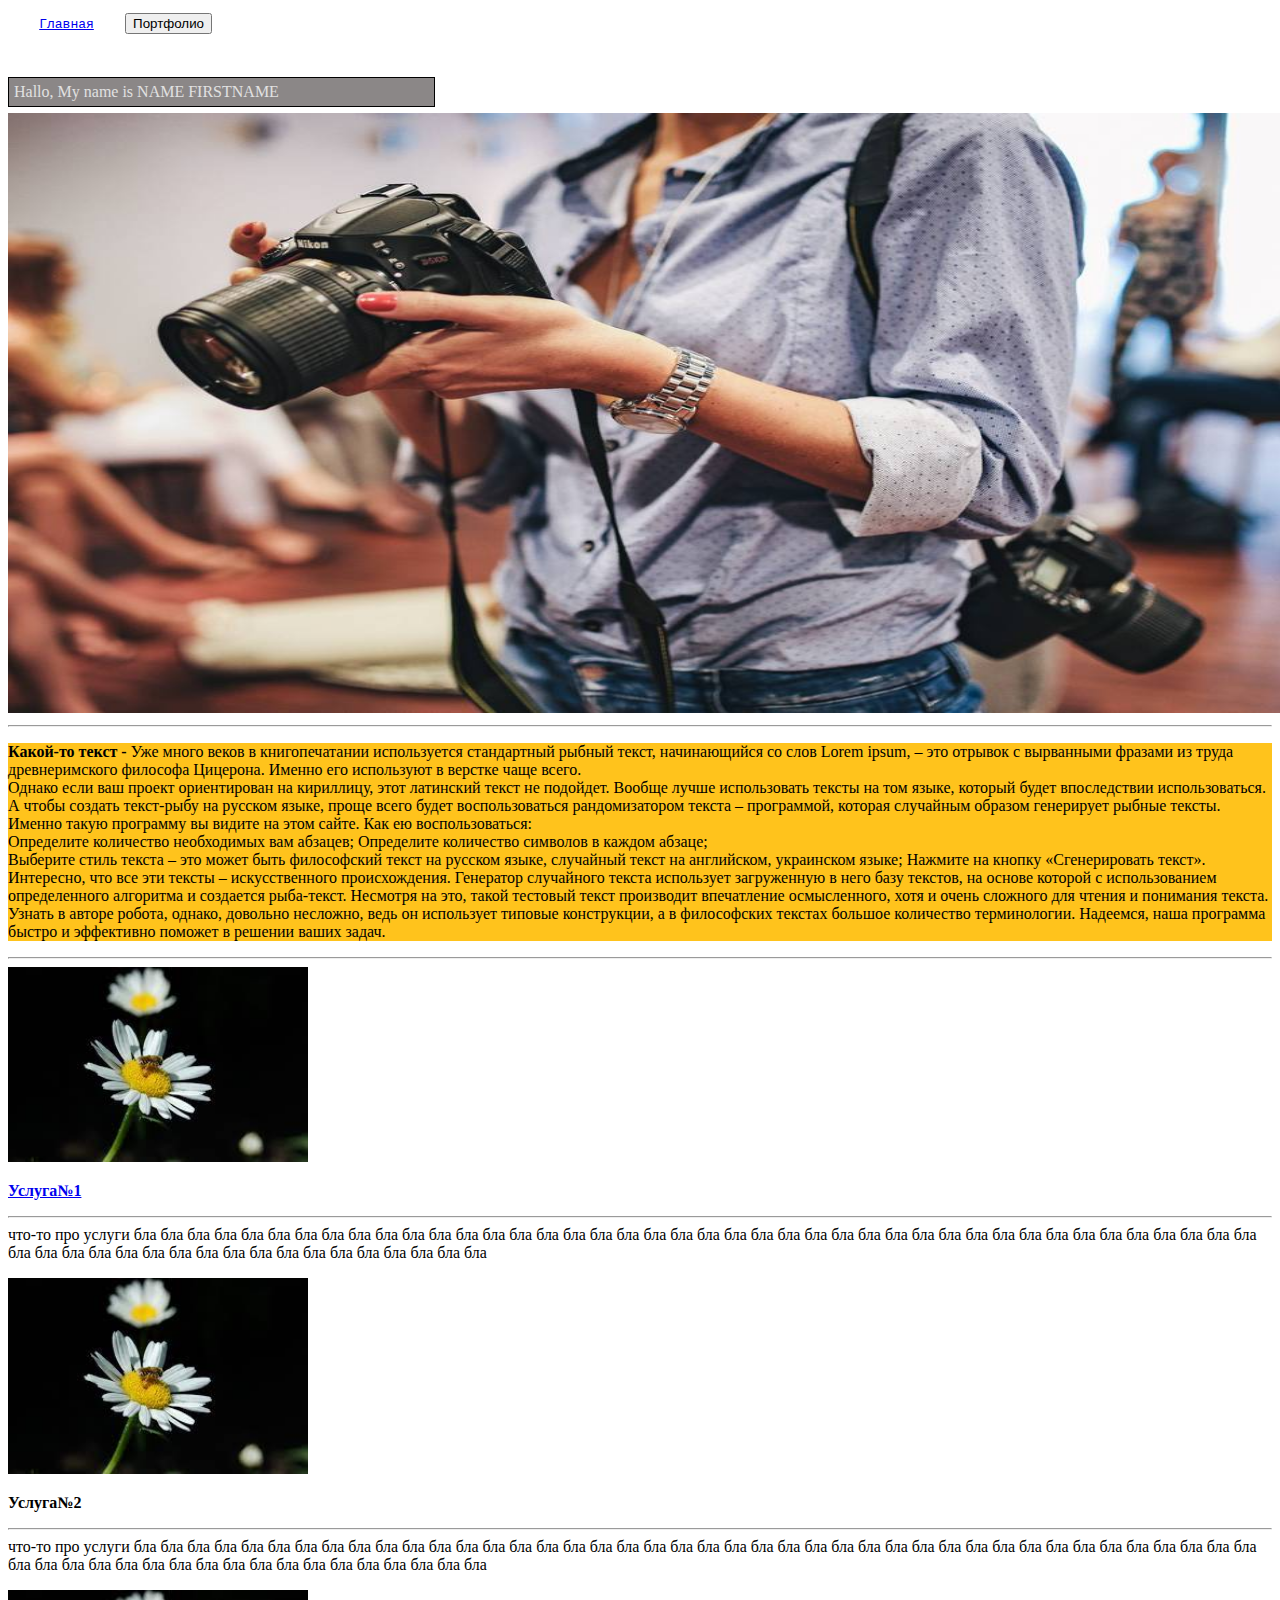
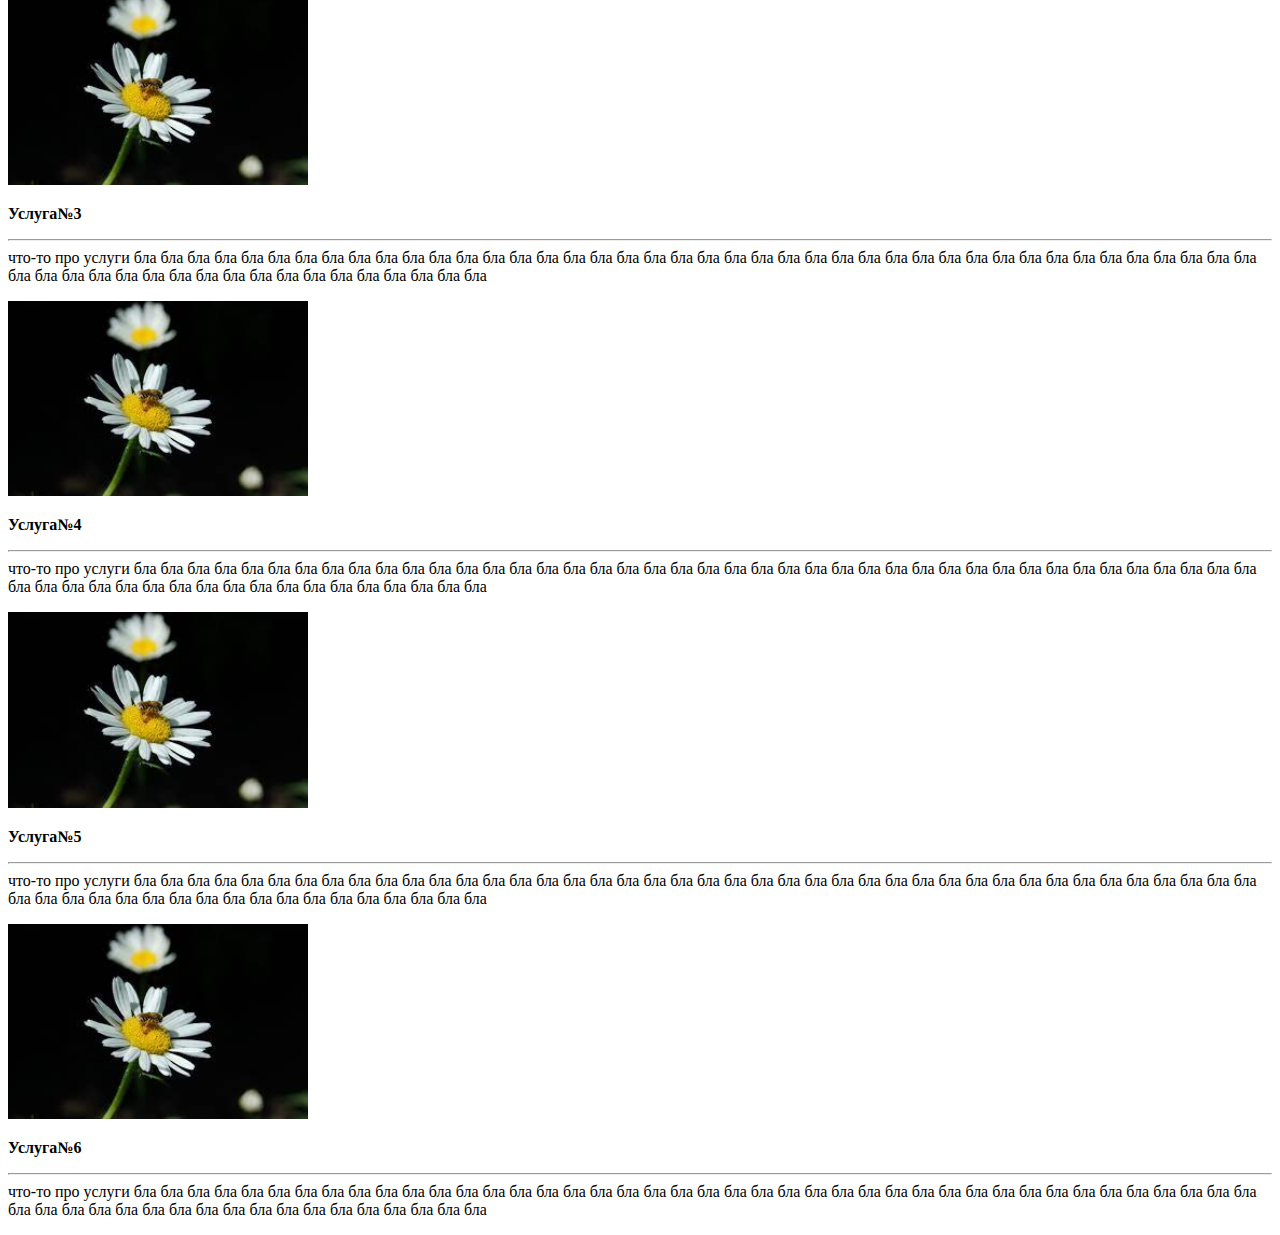
==== WebPhotographer.html @ f6f8e262 "WEB" ====
<!DOCTYPE html>
<html>
<head>
  
  <meta charset="utf-8">
  <meta name="viewport" content="width=device-width, initial-scale=1">
  <link href="https://cdn.jsdelivr.net/npm/bootstrap@5.0.1/dist/css/bootstrap.min.css" rel="stylesheet" integrity="sha384-+0n0xVW2eSR5OomGNYDnhzAbDsOXxcvSN1TPprVMTNDbiYZCxYbOOl7+AMvyTG2x" crossorigin="anonymous">

  <title>My first page</title>

  <style type="text/css">
    .textonimg{
        width: 400px; 
    background: rgb(139, 135, 135);
    padding: 5px;
    padding-right: 20px; 
    border: solid 1px rgb(0, 0, 0); 
    float: left;

    }
    .t1{
        background-color: rgba(255, 188, 2, 0.897);
    }
    </style>
  </head>
  <body>
    <script src="https://cdn.jsdelivr.net/npm/bootstrap@5.0.1/dist/js/bootstrap.bundle.min.js" integrity="sha384-gtEjrD/SeCtmISkJkNUaaKMoLD0//ElJ19smozuHV6z3Iehds+3Ulb9Bn9Plx0x4" crossorigin="anonymous"></script>

<pre>
    <a href="WebPhotographer.html"<button type="button" class="btn btn-success">Главная</button></a>    <a href="Port.html"><button type="button" class="btn btn-success">Портфолио</button></a>
    
     </pre>
  <div class="textonimg" style="color:rgb(225, 225, 225) ">Hallo, My name is NAME FIRSTNAME </div>
  <br>
  <br>
  <img src="img/Photographer.jpg" alt="Photographer" width="1350" height="600">
<hr>
  <div class="t1"><p style="color:rgb(0, 0, 0)"> <strong>Какой-то текст - </strong> Уже много веков в книгопечатании используется стандартный рыбный текст, начинающийся со слов Lorem ipsum, – это отрывок с вырванными фразами из труда древнеримского философа Цицерона. Именно его используют в верстке чаще всего. <br>
    Однако если ваш проект ориентирован на кириллицу, этот латинский текст не подойдет. Вообще лучше использовать тексты на том языке, который будет впоследствии использоваться.

    А чтобы создать текст-рыбу на русском языке, проще всего будет воспользоваться рандомизатором текста – программой, которая случайным образом генерирует рыбные тексты. Именно такую программу вы видите на этом сайте. Как ею воспользоваться:
    <br>
    Определите количество необходимых вам абзацев;
    Определите количество символов в каждом абзаце;
    <br>Выберите стиль текста – это может быть философский текст на русском языке, случайный текст на английском, украинском языке;
    Нажмите на кнопку «Сгенерировать текст».
    Интересно, что все эти тексты – искусственного происхождения. Генератор случайного текста использует загруженную в него базу текстов, на основе которой с использованием определенного алгоритма и создается рыба-текст. Несмотря на это, такой тестовый текст производит впечатление осмысленного, хотя и очень сложного для чтения и понимания текста. Узнать в авторе робота, однако, довольно несложно, ведь он использует типовые конструкции, а в философских текстах большое количество терминологии. Надеемся, наша программа быстро и эффективно поможет в решении ваших задач. </p>
</div>
<hr>

<div class="container">   
  <div class="row">
    <div class="col">
      <img src="img/Услуги.jfif" alt="hellper" width="300" >
      <p><a href="Услуга1.html" ><strong>Услуга№1</strong> </a>
<hr>
что-то про услуги бла бла бла бла бла бла бла бла бла бла бла бла бла бла бла бла бла бла бла бла бла бла бла бла бла бла бла бла бла бла бла бла бла бла бла бла бла бла бла бла бла бла бла бла бла бла бла бла бла бла бла бла бла бла бла бла бла бла бла бла
      </p>
    </div>
    <div class="col">
      <img src="img/Услуги.jfif" alt="hellper"  width="300"  >
      <p><strong>Услуга№2</strong>
        <hr>
        что-то про услуги бла бла бла бла бла бла бла бла бла бла бла бла бла бла бла бла бла бла бла бла бла бла бла бла бла бла бла бла бла бла бла бла бла бла бла бла бла бла бла бла бла бла бла бла бла бла бла бла бла бла бла бла бла бла бла бла бла бла бла бла
              </p>
    </div>
    <div class="col">
      <img src="img/Услуги.jfif" alt="hellper"  width="300"  >
      <p><strong>Услуга№3</strong>
        <hr>
        что-то про услуги бла бла бла бла бла бла бла бла бла бла бла бла бла бла бла бла бла бла бла бла бла бла бла бла бла бла бла бла бла бла бла бла бла бла бла бла бла бла бла бла бла бла бла бла бла бла бла бла бла бла бла бла бла бла бла бла бла бла бла бла
              </p>
    </div>
    <div class="col">
      <img src="img/Услуги.jfif" alt="hellper" width="300" >
      <p><strong>Услуга№4</strong>
<hr>
что-то про услуги бла бла бла бла бла бла бла бла бла бла бла бла бла бла бла бла бла бла бла бла бла бла бла бла бла бла бла бла бла бла бла бла бла бла бла бла бла бла бла бла бла бла бла бла бла бла бла бла бла бла бла бла бла бла бла бла бла бла бла бла
      </p>
    </div>
    <div class="col">
      <img src="img/Услуги.jfif" alt="hellper"  width="300"  >
      <p><strong>Услуга№5</strong>
        <hr>
        что-то про услуги бла бла бла бла бла бла бла бла бла бла бла бла бла бла бла бла бла бла бла бла бла бла бла бла бла бла бла бла бла бла бла бла бла бла бла бла бла бла бла бла бла бла бла бла бла бла бла бла бла бла бла бла бла бла бла бла бла бла бла бла
              </p>
    </div>
    <div class="col">
      <img src="img/Услуги.jfif" alt="hellper"  width="300"  >
      <p><strong>Услуга№6</strong>
        <hr>
        что-то про услуги бла бла бла бла бла бла бла бла бла бла бла бла бла бла бла бла бла бла бла бла бла бла бла бла бла бла бла бла бла бла бла бла бла бла бла бла бла бла бла бла бла бла бла бла бла бла бла бла бла бла бла бла бла бла бла бла бла бла бла бла
              </p>
    </div>
  </div>
</div>
    
  </body>
  </html>
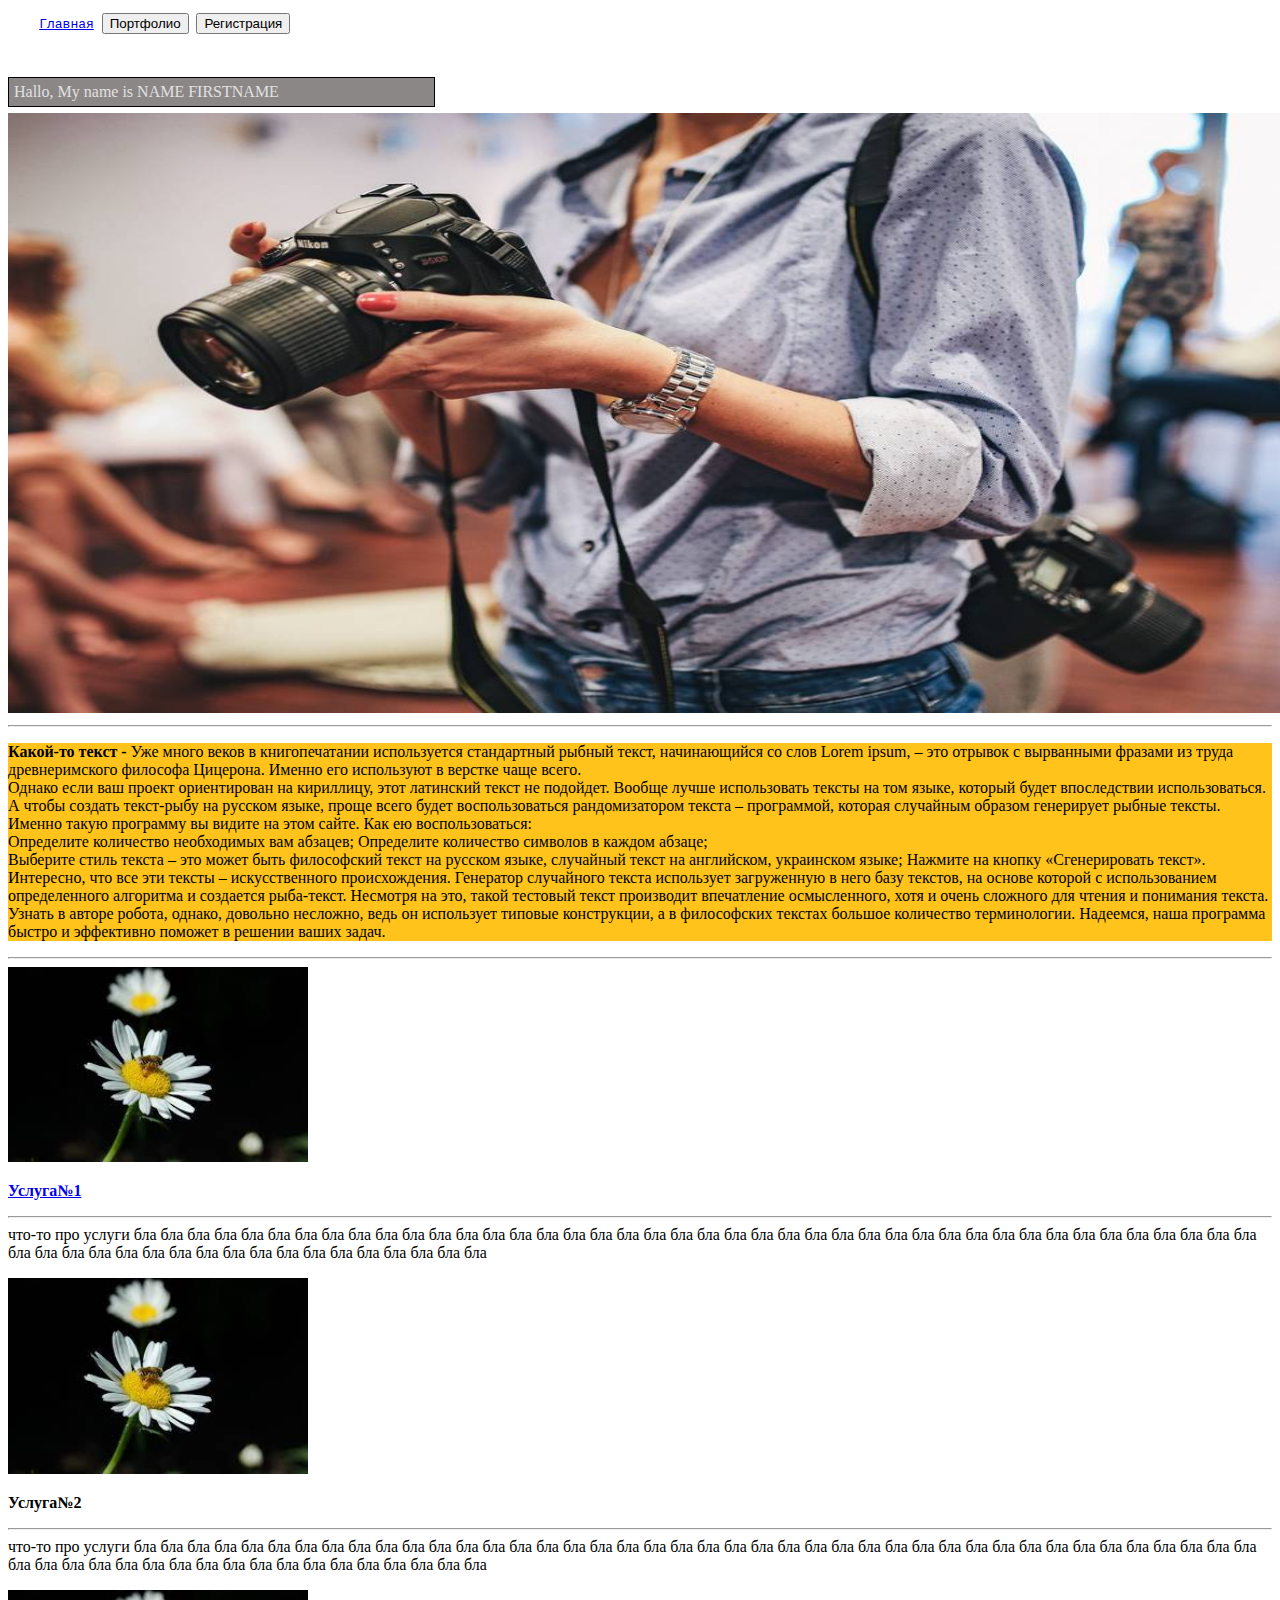
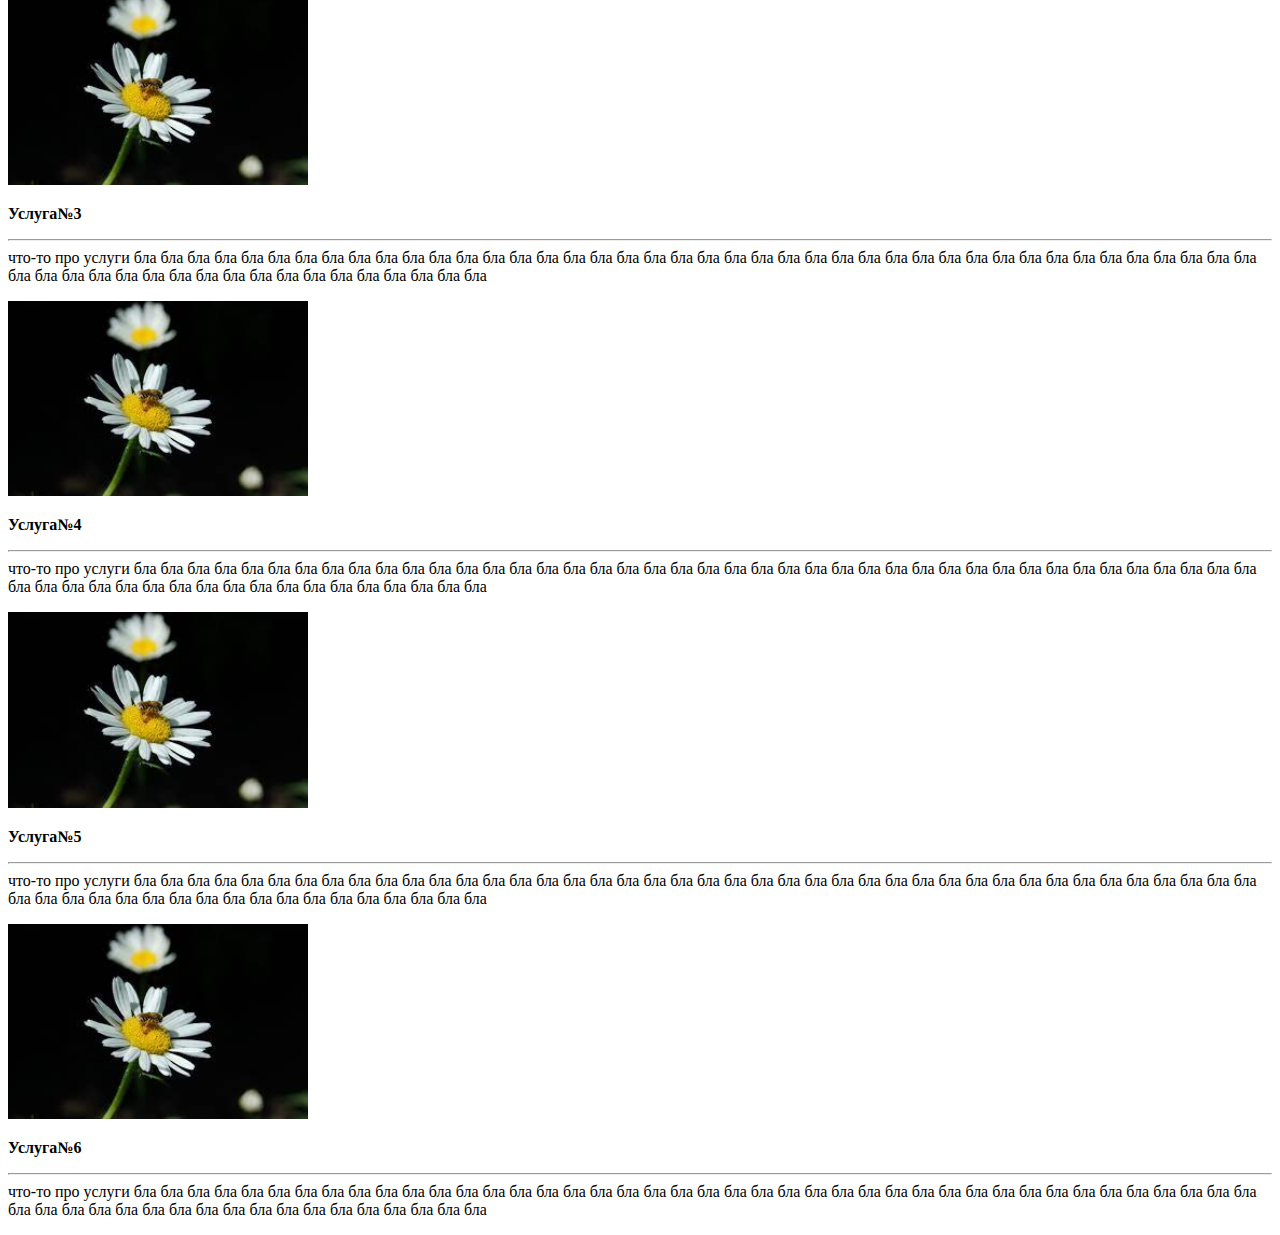
==== commit 827dee93: "web" ====
--- a/WebPhotographer.html
+++ b/WebPhotographer.html
@@ -27,7 +27,7 @@
     <script src="https://cdn.jsdelivr.net/npm/bootstrap@5.0.1/dist/js/bootstrap.bundle.min.js" integrity="sha384-gtEjrD/SeCtmISkJkNUaaKMoLD0//ElJ19smozuHV6z3Iehds+3Ulb9Bn9Plx0x4" crossorigin="anonymous"></script>
 
 <pre>
-    <a href="WebPhotographer.html"<button type="button" class="btn btn-success">Главная</button></a>    <a href="Port.html"><button type="button" class="btn btn-success">Портфолио</button></a>
+    <a href="WebPhotographer.html"<button type="button" class="btn btn-success">Главная</button></a> <a href="Port.html"><button type="button" class="btn btn-success">Портфолио</button></a> <a href="Регистрация.html"><button type="button" class="btn btn-success">Регистрация</button></a>
     
      </pre>
   <div class="textonimg" style="color:rgb(225, 225, 225) ">Hallo, My name is NAME FIRSTNAME </div>
